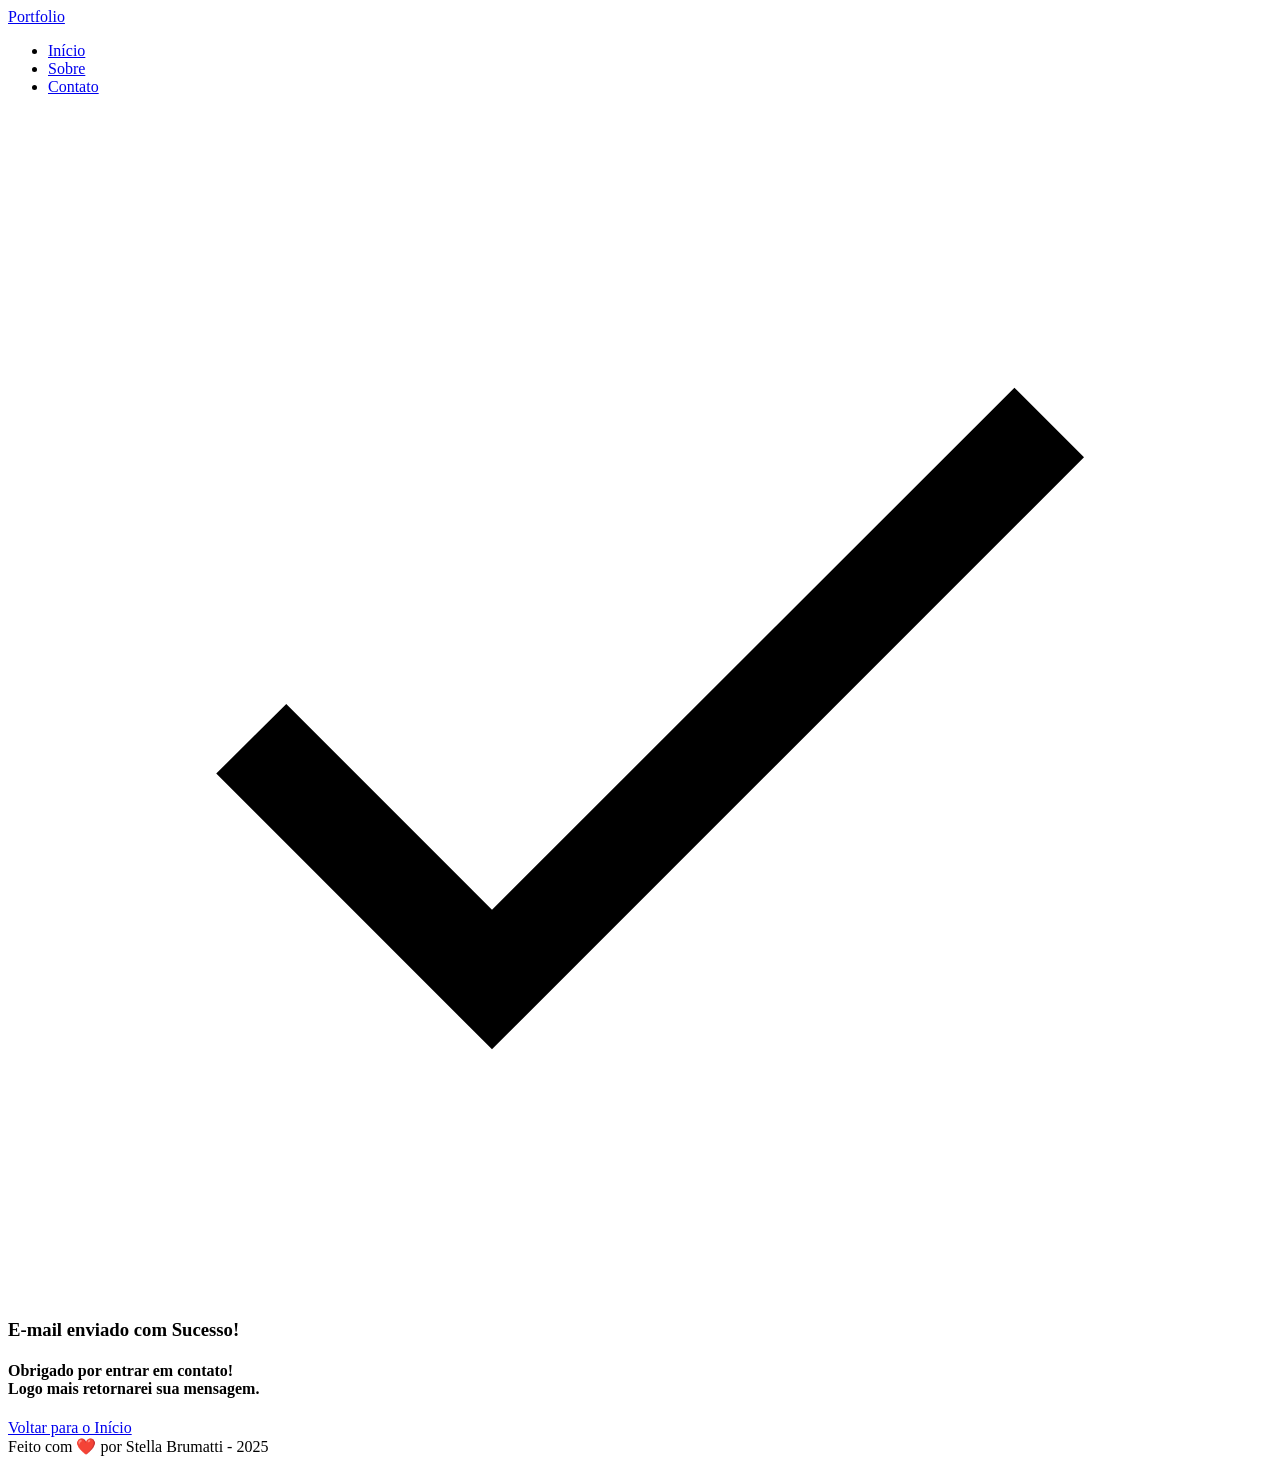
==== sucess.html @ af290730 ":sparkles: index e success" ====
<!DOCTYPE html>
<html lang="pt-br">

<head>

    <!--PADRÃO DE CARACTERES -->
    <meta charset="UTF-8">

    <!-- LAYOUT MOBILE -->
    <meta name="viewport" content="width=device-width, initial-scale=1.0">

    <!-- META TAGS ESSENCIAIS -->
    <meta name="author" content="Rafael Queiróz">
    <meta name="description"
        content="Portfólio de Rafael Queiróz, desenvolvedor Full Stack especializado em criar experiências digitais incríveis. Conheça meus projetos e entre em contato.">
    <meta name="robots" content="index, follow">

    <!-- FAVICON -->
    <link rel="icon" type="image/svg+xml" href="./assets/img/favicon.svg">

    <!-- TÍTULO DA PÁGINA -->
    <title>Portfólio do Rafael</title>

</head>

<body>
    <!-- MENU -->
    <header class="flex menu_container">
        <article class="menu_content">
            <div id="titulo">
                <a href="index.html">Portfolio</a>
            </div>
            <nav>
                <ul class="flex menu_list">
                    <li><a href="index.html#hero">Início</a></li>
                    <li><a href="index.html#about">Sobre</a></li>
                    <li><a href="index.html#contact">Contato</a></li>
                </ul>
            </nav>
        </article>
    </header>

    <!-- MAIN -->
    <main>
        <section class="sucess_container">
            <article class="sucess_content">

                <figure class="sucess_icon">
                    <img src="./assets/img/sucess.svg" alt="Ilustração de desenvolvedor trabalhando"
                        class="sucess_illustration float-animation">
                </figure>

                <h1>E-mail enviado com Sucesso!</h1>
                <h4>Obrigado por entrar em contato! <br /> Logo mais retornarei sua mensagem.</h4>

                <a class="botao" href="index.html">Voltar para o Início</a>
                
            </article>
        </section>
    </main>

    <!-- FOOTER -->
    <footer>
        Feito com ❤️ por Stella Brumatti - 2025
    </footer>

</body>

</html>
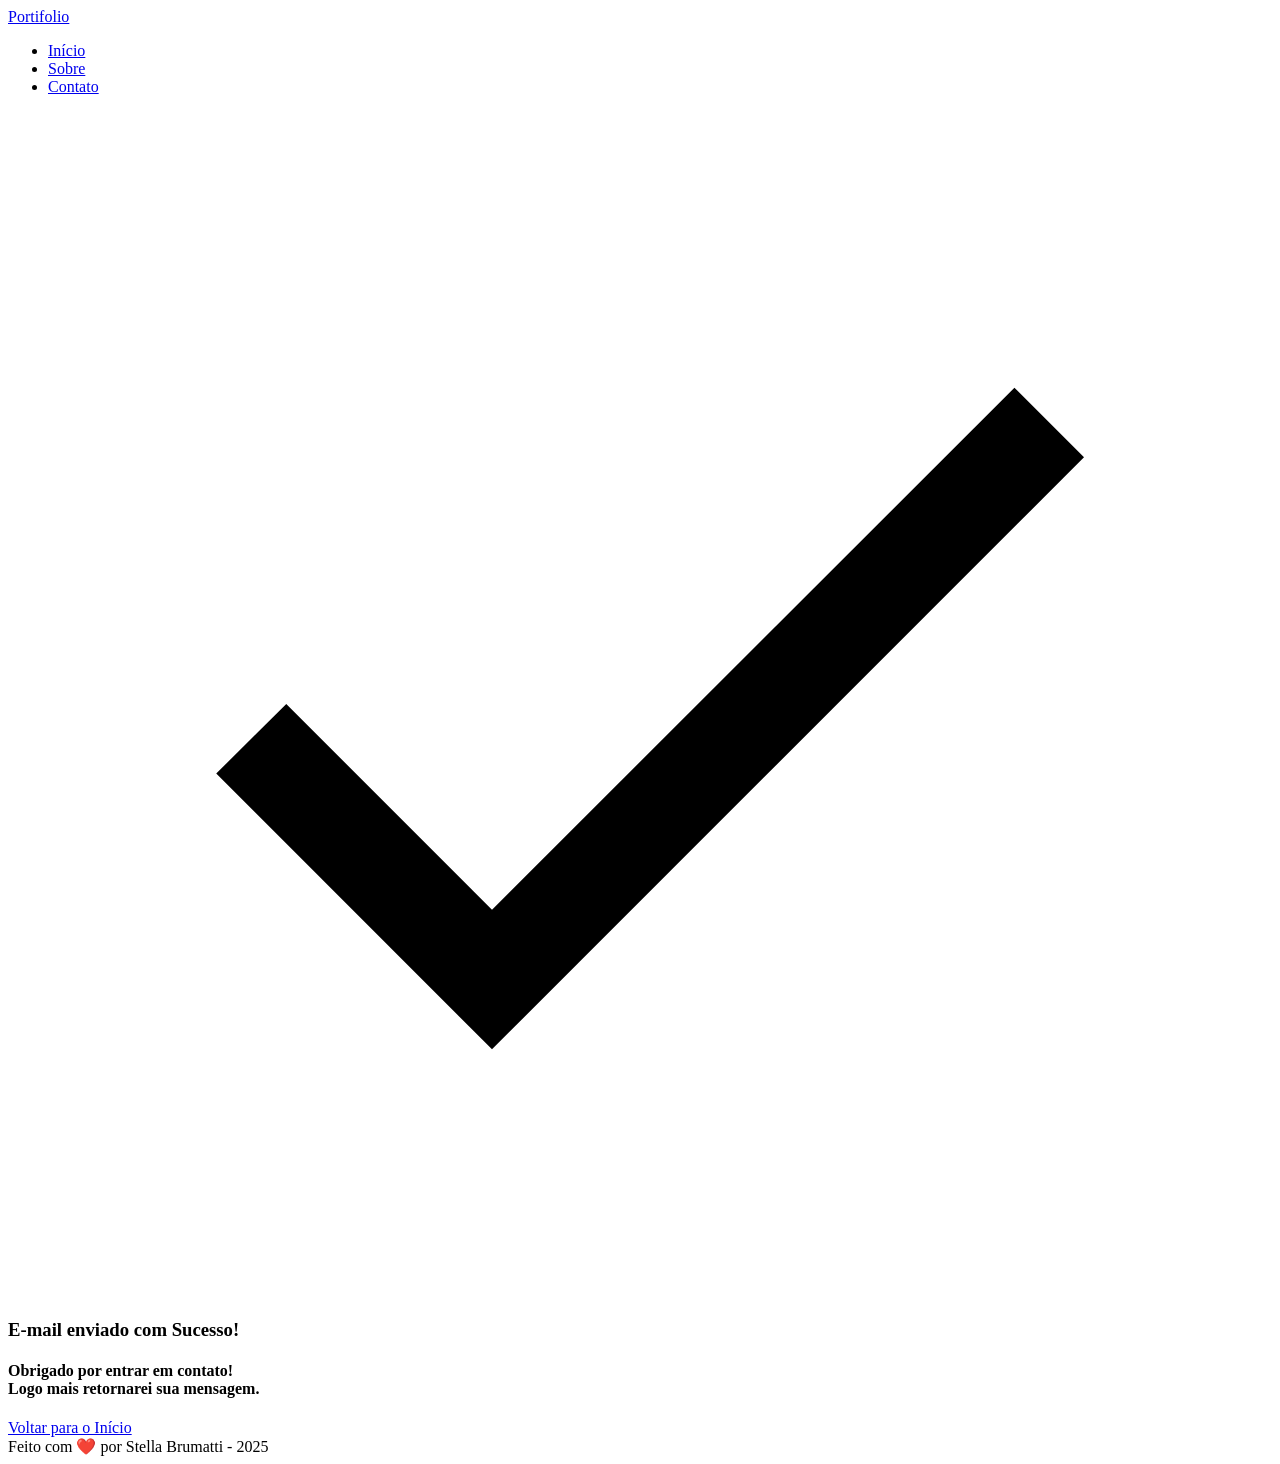
==== commit 0694690a: ":sparkes:sCRIPT" ====
--- a/sucess.html
+++ b/sucess.html
@@ -3,6 +3,15 @@
 
 <head>
 
+
+    
+    <!-- Servidores de Fontes do Google -->
+    <link rel="preconnect" href="https://fonts.googleapis.com">
+    <link rel="preconnect" href="https://fonts.gstatic.com" crossorigin>
+
+    <!-- Fonte do Google - Poppins -->
+    <link href="https://fonts.googleapis.com/css2?family=Poppins&display=swap" rel="stylesheet">
+    
     <!--PADRÃO DE CARACTERES -->
     <meta charset="UTF-8">
 
@@ -10,16 +19,17 @@
     <meta name="viewport" content="width=device-width, initial-scale=1.0">
 
     <!-- META TAGS ESSENCIAIS -->
-    <meta name="author" content="Rafael Queiróz">
+    <meta name="author" content="Stella Brumatti">
     <meta name="description"
-        content="Portfólio de Rafael Queiróz, desenvolvedor Full Stack especializado em criar experiências digitais incríveis. Conheça meus projetos e entre em contato.">
+        content="Portifólio de Stella Brumatti, desenvolvedor Full Stack .">
     <meta name="robots" content="index, follow">
 
     <!-- FAVICON -->
     <link rel="icon" type="image/svg+xml" href="./assets/img/favicon.svg">
 
     <!-- TÍTULO DA PÁGINA -->
-    <title>Portfólio do Rafael</title>
+
+    <title>Portifólio da Stella</title>
 
 </head>
 
@@ -28,7 +38,7 @@
     <header class="flex menu_container">
         <article class="menu_content">
             <div id="titulo">
-                <a href="index.html">Portfolio</a>
+                <a href="index.html">Portifolio</a>
             </div>
             <nav>
                 <ul class="flex menu_list">
@@ -45,7 +55,7 @@
         <section class="sucess_container">
             <article class="sucess_content">
 
-                <figure class="sucess_icon">
+                <figure class="sucess">
                     <img src="./assets/img/sucess.svg" alt="Ilustração de desenvolvedor trabalhando"
                         class="sucess_illustration float-animation">
                 </figure>
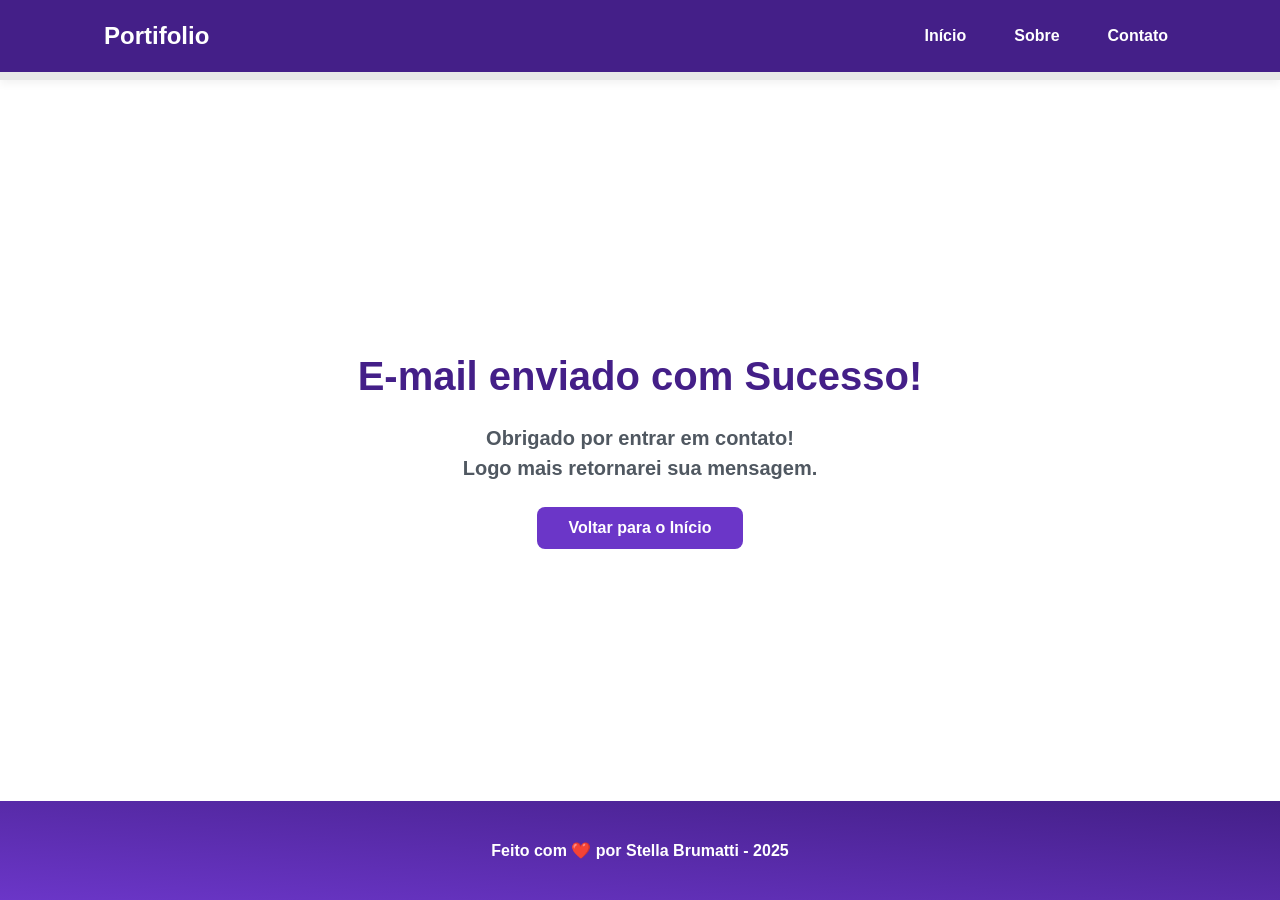
==== commit 74d2f0b6: "Fix CSS file path case sensitivity" ====
--- a/sucess.html
+++ b/sucess.html
@@ -21,11 +21,14 @@
     <!-- META TAGS ESSENCIAIS -->
     <meta name="author" content="Stella Brumatti">
     <meta name="description"
-        content="Portifólio de Stella Brumatti, desenvolvedor Full Stack .">
+        content="Portfólio de Stella Brumatti, desenvolvedor Full Stack .">
     <meta name="robots" content="index, follow">
 
     <!-- FAVICON -->
     <link rel="icon" type="image/svg+xml" href="./assets/img/favicon.svg">
+
+    <!-- Link para o arquivo CSS -->
+    <link rel="stylesheet" href="./assets/CSS/styles.css"> 
 
     <!-- TÍTULO DA PÁGINA -->
 
@@ -76,4 +79,4 @@
 
 </body>
 
-</html>+</html>
--- a/assets/CSS/styles.css
+++ b/assets/CSS/styles.css
@@ -0,0 +1,708 @@
+/* Reset do Navegador */
+* {
+    margin: 0;
+    padding: 0;
+    box-sizing: border-box;
+    text-decoration: none;
+    outline: none;
+    font-family: 'Poppins', sans-serif;
+}
+
+/* === VARIÁVEIS === */
+:root {
+    /* Cores */
+    --purple-50:  #f4eaff; 
+    --purple-100: #e9dcfa; 
+    --purple-200: #cdb3f0; 
+    --purple-300: #b186e5; 
+    --purple-400: #9460db; 
+    --purple-500: #6b36c8; 
+    --purple-600: #5b2ca0; 
+    --purple-700: #4c2177; 
+    --purple-800: #441f88; 
+    --purple-900: #2a0e4d; 
+    --gray-100: #f5f5f5;
+    --gray-200: #e8e8e8;
+    --gray-400: #505861;
+    --black-800: #171717;
+    --white: #ffffff;
+    --error: #e63946;
+
+    /* Sombras */
+    --shadow-sm: 0 0.25rem 0.5rem #0000000D;
+    --shadow-md: 0 0.25rem 0.75rem #6B36C84D;
+    --shadow-lg: 0 0.5rem 1.5rem #6B36C833;
+    --shadow-focus: 0 0 0 0.25rem #6B36C81A;
+}
+
+/* === ESTILOS GLOBAIS === */
+
+html{
+    scroll-behavior: smooth;
+}
+
+body{
+    display: flex;
+    flex-direction: column;
+    min-height: 100vh;
+    background-color: var(--white);
+    color: var(--black-800)
+}
+
+main{
+    flex: 1;
+}
+
+a,
+button{
+    cursor: pointer;
+}
+
+/* === BOTÕES === */
+
+.botao,
+.botao-outline{
+    padding: 0.75rem 2rem;
+    border-radius: 0.5rem;
+    font-size: 1rem;
+    font-weight: 600;
+    text-align: center;
+    transition: all 0.3s ease;
+}
+
+.botao{
+    border: none;
+    color: var(--white);
+    background-color: var(--purple-500);
+}
+
+.botao:hover {
+    background-color: var(--purple-800);
+    box-shadow: var(--shadow-md);
+    transform: translateY(-0.25rem);
+}
+
+.botao-outline{
+    border: 0.15rem solid var(--purple-500);
+    color: var(--purple-500);
+    background-color: transparent;
+}
+
+.botao-outline:hover {
+    background-color: var(--purple-500);
+    color: var(--white);
+    box-shadow: var(--shadow-md);
+    transform: translateY(-0.25rem);
+}
+
+/* === MENU === */
+
+.menu_container{
+    position: sticky;
+    top: 0;
+    width: 100%;
+    height: 5rem;
+    background-color: var(--purple-800);
+    border-bottom: 0.5rem solid var(--gray-200);
+    box-shadow: var(--shadow-sm);
+    z-index: 1000;
+}
+
+.menu_content{
+    display: flex;
+    justify-content: space-between;
+    align-items: center;
+    width: 70rem;
+    height: 100%;
+    padding: 0 1.5rem;
+    margin: 0 auto;
+}
+
+.menu_container a{
+    font-weight: 600;
+    color: var(--white);
+    transition: color 0.3s ease;
+}
+
+.menu_container a:hover{
+    color: var(--purple-200);
+}
+
+#titulo a{
+    font-size: 1.5rem;
+    font-weight: 700;
+}
+
+.menu_list{
+    display: flex;
+    list-style: none;
+    gap: 2rem;
+}
+
+.menu_list a{
+    padding: 0.5rem;
+}
+
+/* === SEÇÕES - ESTILOS COMUNS === */
+
+.hero_container,
+.about_container,
+.contact_container{
+    max-width: 70rem;
+    margin: 0 auto;
+    padding: 3rem 1.5rem;
+    scroll-margin-top: 6rem;
+}
+
+/* === HERO === */
+.hero_container {
+    min-height: calc(100vh - 5rem);
+    display: flex;
+    align-items: center;
+    gap: 4rem;
+}
+
+.hero_content {
+    flex: 1;
+    display: flex;
+    flex-direction: column;
+    gap: 1.5rem;
+}
+
+.hero_content h4 {
+    font-size: 1.25rem;
+    font-weight: 600;
+    color: var(--purple-500);
+}
+
+.hero_content h1 {
+    font-size: 3rem;
+    font-weight: 700;
+    line-height: 3.5rem;
+    color: var(--black-800);
+}
+
+.hero_content p {
+    font-size: 1.25rem;
+    line-height: 1.75rem;
+    color: var(--gray-400);
+}
+
+.hero_buttons {
+    display: flex;
+    gap: 1rem;
+    margin-top: 1rem;
+}
+
+.hero_image {
+    flex: 1;
+    display: flex;
+    justify-content: center;
+    align-items: center;
+}
+
+.ilustracao {
+    width: 100%;
+    max-width: 100%;
+    border-radius: 2rem;
+}
+
+/* === ANIMAÇÃO - IMAGEM HERO === */
+@keyframes float {
+
+    0%,
+    100% {
+        transform: translateY(0);
+    }
+
+    50% {
+        transform: translateY(-1.25rem);
+    }
+}
+
+.float-animation {
+    animation: float 3s ease-in-out infinite;
+}
+
+/* === ABOUT === */
+.about_container {
+    margin: 4rem auto;
+    display: flex;
+    align-items: center;
+    gap: 4rem;
+    background-color: var(--gray-200);
+    border-radius: 1rem;
+}
+
+.about_image {
+    flex: 0 0 17.5rem;
+}
+
+.about_image img {
+    width: 100%;
+    border: 0.35rem solid var(--purple-500);
+    border-radius: 50%;
+    box-shadow: var(--shadow-lg);
+}
+
+.about_content h2 {
+    font-size: 2.5rem;
+    font-weight: 700;
+    margin-bottom: 1.5rem;
+    color: var(--purple-800);
+}
+
+.about_content p {
+    font-size: 1.25rem;
+    line-height: 1.75rem;
+    text-align: justify;
+    color: var(--gray-400);
+    margin-bottom: 1rem;
+}
+
+.about_stats {
+    display: flex;
+    gap: 2rem;
+    margin-top: 2rem;
+    align-items: center;
+}
+
+.about_stats .botao {
+    margin-right: auto;
+}
+
+.stat-item {
+    text-align: center;
+}
+
+.stats-wrapper {
+    display: flex;
+    flex-direction: row;
+    gap: 2rem;
+    margin-top: 2rem;
+}
+
+.stats-wrapper .stat-number {
+    font-size: 1.5rem;
+    font-weight: 700;
+    text-align: center;
+    color: var(--purple-500);
+    margin-bottom: 0;
+}
+
+.stats-wrapper .stat-label {
+    font-size: 0.75rem;
+    color: var(--gray-400);
+    text-align: center;
+    margin-bottom: 0;
+}
+
+/* === CONTACT === */
+
+.contact_container{
+    display: grid;
+    grid-template-columns: 1fr 1fr;
+    margin: 4rem auto 2rem;
+    gap: 4rem;
+}
+
+.contact_info h4{
+    font-size: 2.5rem;
+    font-weight: 700;
+    margin-bottom: 1.5rem;
+    color: var(--purple-500);
+}
+
+.contact_info p{
+    font-size: 1.25rem;
+    line-height: 1.75rem;
+    color: var(--gray-400);
+    margin-bottom: 2rem;
+}
+
+.social_container{
+    display: flex;
+    gap: 3rem;
+}
+
+.social_icon{
+    width: 4rem;
+    height: 4rem;
+    padding: 0.75rem;
+    background-color: var(--gray-100);
+    border-radius: 0.5rem;
+    transition: all 0.3s ease;
+}
+
+.social_icon:hover{
+    background-color: var(--purple-600);
+    transform: translateY(-0.25rem);
+    box-shadow: var(--shadow-md);
+}
+
+.social_icon img{
+    width: 100%;
+    filter: brightness(0) saturate(100%);
+}
+
+.social_icon:hover img{
+    filter: brightness(0) invert(100%);
+}
+
+/* === FORM === */
+
+form {
+    display: flex;
+    flex-direction: column;
+    gap: 1.25rem;
+}
+
+form label{
+    font-size: 1rem;
+    font-weight: 600;
+    color: var(--black-800);
+}
+
+form input,
+textarea{
+    width: 100%;
+    padding: 0.75rem 1rem;
+    border-radius: 0.5rem;
+    border: 0.25rem solid var(--gray-200);
+    font-size: 1rem;
+    background-color: var(--white);
+    transition: border-color 0.3s ease;
+}
+
+form input:focus,
+form textarea:focus{
+    border-color: var(--purple-500);
+    box-shadow: var(--shadow-focus);
+}
+
+form textarea{
+    resize: vertical;
+    min-height: 7rem;
+}
+
+form span{
+    font-size: 0.75rem;
+    color: var(--error);
+    margin-top: -0.75rem;
+    font-weight: 500;
+}
+
+/* === PÁGINA SUCESS === */
+.sucess_container {
+    display: flex;
+    flex-direction: column;
+    justify-content: center;
+    align-items: center;
+    width: 100%;
+    min-height: calc(100vh - 12.5rem);
+    padding: 3rem 1.5rem;
+}
+
+.sucess_content {
+    display: flex;
+    flex-direction: column;
+    align-items: center;
+    text-align: center;
+    gap: 1.5rem;
+    max-width: 37.5rem;
+}
+
+.sucess_icon {
+    width: 7.5rem;
+    height: 7.5rem;
+    background-color: var(--purple-300);
+    border-radius: 50%;
+    display: flex;
+    align-items: center;
+    justify-content: center;
+}
+
+.sucess_icon svg {
+    width: 3.75rem;
+    height: 3.75rem;
+    fill: var(--purple-500);
+}
+
+.sucess_content h1 {
+    font-size: 2.5rem;
+    font-weight: 700;
+    color: var(--purple-800);
+}
+
+.sucess_content h4 {
+    font-size: 1.25rem;
+    color: var(--gray-400);
+    line-height: 1.875rem;
+}
+
+/* === FOOTER === */
+
+footer{
+    padding: 2.5rem;
+    font-weight: 600;
+    text-align: center;
+    background: linear-gradient(to right top, var(--purple-500), var(--purple-800));
+    color: var(--white);
+    margin-top: auto;
+}
+
+/* === RESPONSIVIDADE === */
+
+/* === TELAS MÉDIAS - MONITORES E NOTEBOOKS (até 1120px) === */
+@media screen and (max-width: 1120px) {
+    .menu_content,
+    .hero_container,
+    .about_container,
+    .contact_container {
+        max-width: 100%;
+        padding: 3rem 2rem;
+    }
+
+    .menu_content {
+        padding: 0 2rem;
+    }
+}
+
+/* TABLETS (até 960px) */
+@media screen and (max-width: 960px) {
+   
+    /* Hero Section */
+    .hero_container {
+        flex-direction: column-reverse;
+        text-align: center;
+        gap: 2rem;
+        padding: 2rem 1.5rem;
+    }
+
+    .hero_content h1 {
+        font-size: 2.5rem;
+        line-height: 3rem;
+    }
+
+    .hero_buttons {
+        justify-content: center;
+        flex-wrap: wrap;
+    }
+
+    /* About Section */
+    .about_container {
+        flex-direction: column;
+        gap: 2rem;
+        padding: 2rem 1.5rem;
+    }
+
+    .about_container h2 {
+        text-align: center;
+    }
+
+    .about_image {
+        flex: 0 0 auto;
+    }
+
+    .about_image img {
+        max-width: 15rem;
+        margin: 0 auto;
+    }
+
+    /* About Stats */
+    .about_stats {
+        flex-direction: column;
+        align-items: center;
+        gap: 1.5rem;
+    }
+
+    .about_stats .botao {
+        width: 100%;
+        max-width: 20rem;
+        margin: 0 auto;
+    }
+
+    /* Wrapper para manter os stats lado a lado */
+    .stats-wrapper {
+        display: flex;
+        gap: 2rem;
+        justify-content: center;
+    }
+
+    .stat-item {
+        flex: 0 0 auto;
+    }
+
+    /* Contact Section */
+    .contact_container {
+        grid-template-columns: 1fr;
+        gap: 3rem;
+        padding: 2rem 1.5rem;
+    }
+
+    .contact_info {
+        text-align: center;
+    }
+
+    .social_container {
+        justify-content: center;
+    }
+}
+
+/* SMARTPHONES (até 480px) */
+@media screen and (max-width: 480px) {
+    /* Menu */
+    .menu_content {
+        justify-content: center;
+        padding: 0 1rem;
+    }
+
+    .menu_list {
+        display: none;
+    }
+
+    #titulo a {
+        font-size: 1.25rem;
+    }
+
+    /* Hero Section */
+    .hero_container {
+        padding: 1.5rem 1rem;
+        min-height: auto;
+    }
+
+    .hero_content h4 {
+        font-size: 1rem;
+    }
+
+    .hero_content h1 {
+        font-size: 2rem;
+        line-height: 2.5rem;
+    }
+
+    .hero_content p {
+        font-size: 1rem;
+        line-height: 1.5rem;
+    }
+
+    .hero_buttons {
+        flex-direction: column;
+        width: 100%;
+        gap: 0.75rem;
+    }
+
+    .hero_buttons .botao,
+    .hero_buttons .botao-outline {
+        width: 100%;
+    }
+
+    /* About Section */
+    .about_container {
+        padding: 1.5rem 1rem;
+        margin: 2rem auto;
+    }
+
+    .about_image img {
+        max-width: 12rem;
+    }
+
+    .about_content h2 {
+        font-size: 1.75rem;
+    }
+
+    .about_content p {
+        font-size: 1rem;
+        line-height: 1.5rem;
+    }
+
+    .about_stats {
+        gap: 1rem;
+    }
+
+    .about_stats .botao {
+        font-size: 1rem;
+        padding: 0.75rem 1.25rem;
+    }
+
+    .about_content .stat-item .stat-number {
+        font-size: 1.25rem;
+    }
+
+    .about_content .stat-item .stat-label {
+        font-size: 0.75rem;
+    }
+
+    /* Contact Section */
+    .contact_container {
+        padding: 1.5rem 1rem;
+        margin: 2rem auto;
+        gap: 2rem;
+    }
+
+    .contact_info h4 {
+        font-size: 1.75rem;
+    }
+
+    .contact_info p {
+        font-size: 1rem;
+        line-height: 1.5rem;
+    }
+
+    .social_container {
+        gap: 1.5rem;
+        flex-wrap: wrap;
+    }
+
+    .social_icon {
+        width: 3.5rem;
+        height: 3.5rem;
+        padding: 0.75rem;
+    }
+
+    /* Formulário */
+    form input,
+    form textarea {
+        padding: 0.75rem;
+        font-size: 1rem;
+    }
+
+    form label {
+        font-size: 1rem;
+    }
+
+    .botao,
+    .botao-outline {
+        padding: 0.75rem 1.5rem;
+        font-size: 1rem;
+    }
+
+    /* Página de Sucesso */
+    .sucess_container {
+        padding: 2rem 1rem;
+    }
+
+    .sucess_icon {
+        width: 6rem;
+        height: 6rem;
+    }
+
+    .sucess_icon svg {
+        width: 3rem;
+        height: 3rem;
+    }
+
+    .sucess_content h1 {
+        font-size: 1.75rem;
+    }
+
+    .sucess_content h4 {
+        font-size: 1rem;
+        line-height: 1.5rem;
+    }
+
+    /* Footer */
+    footer {
+        padding: 1.5rem 1rem;
+        font-size: 0.75rem;
+    }
+}
